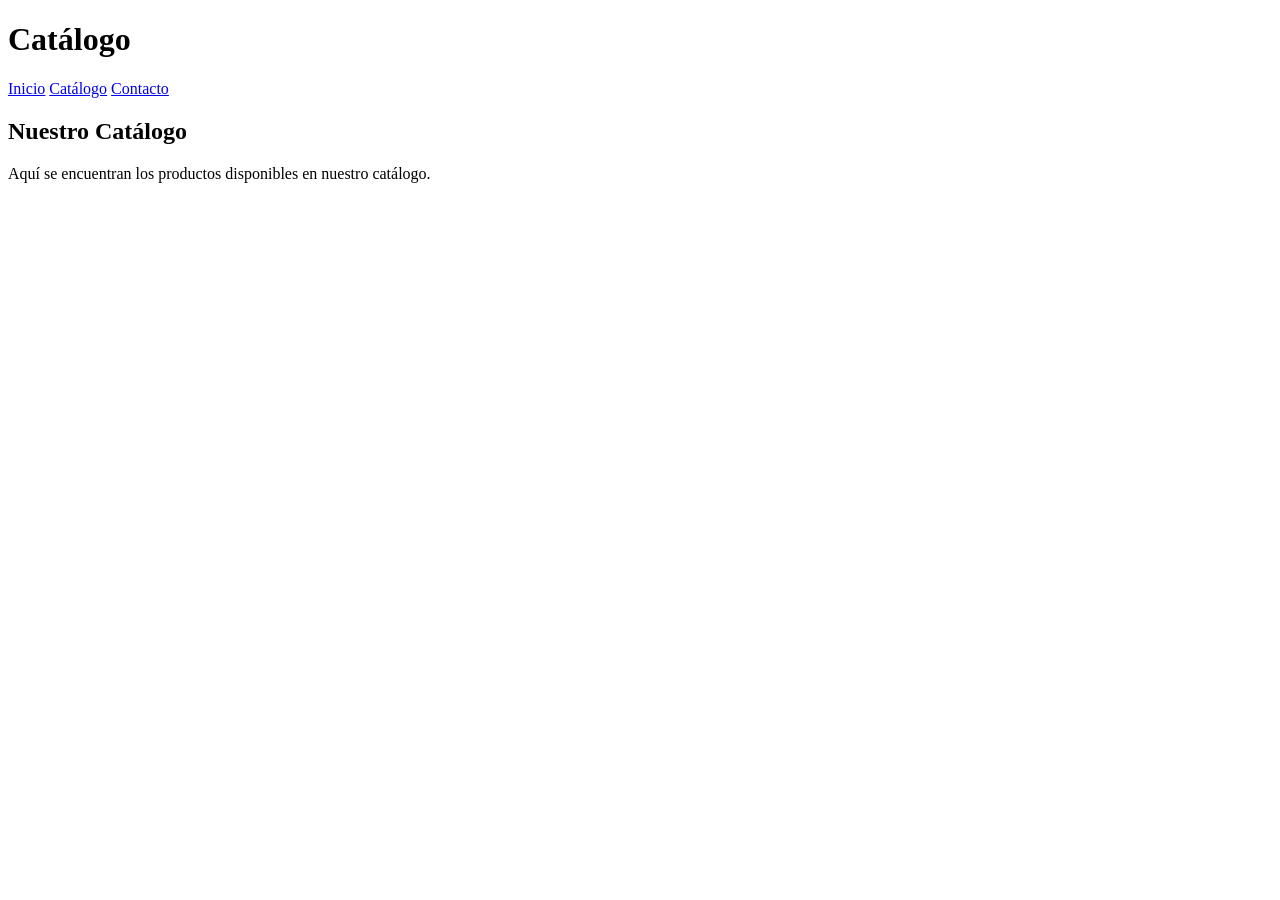
==== catalogo.html @ d114e877 "index mudanças" ====
<!DOCTYPE html>
<html lang="en">
<head>
    <meta charset="UTF-8">
    <meta name="viewport" content="width=device-width, initial-scale=1.0">
    <title>Document</title>
</head>
<body>


    <header>
        <h1>Catálogo</h1>
        <nav>
            <a href="index.html">Inicio</a>
            <a href="catalogo.html">Catálogo</a>
            <a href="contacto.html">Contacto</a>
        </nav>
    </header>
    <main>
        <h2>Nuestro Catálogo</h2>
        <p>Aquí se encuentran los productos disponibles en nuestro catálogo.</p>
    </main>
</body>
</html>
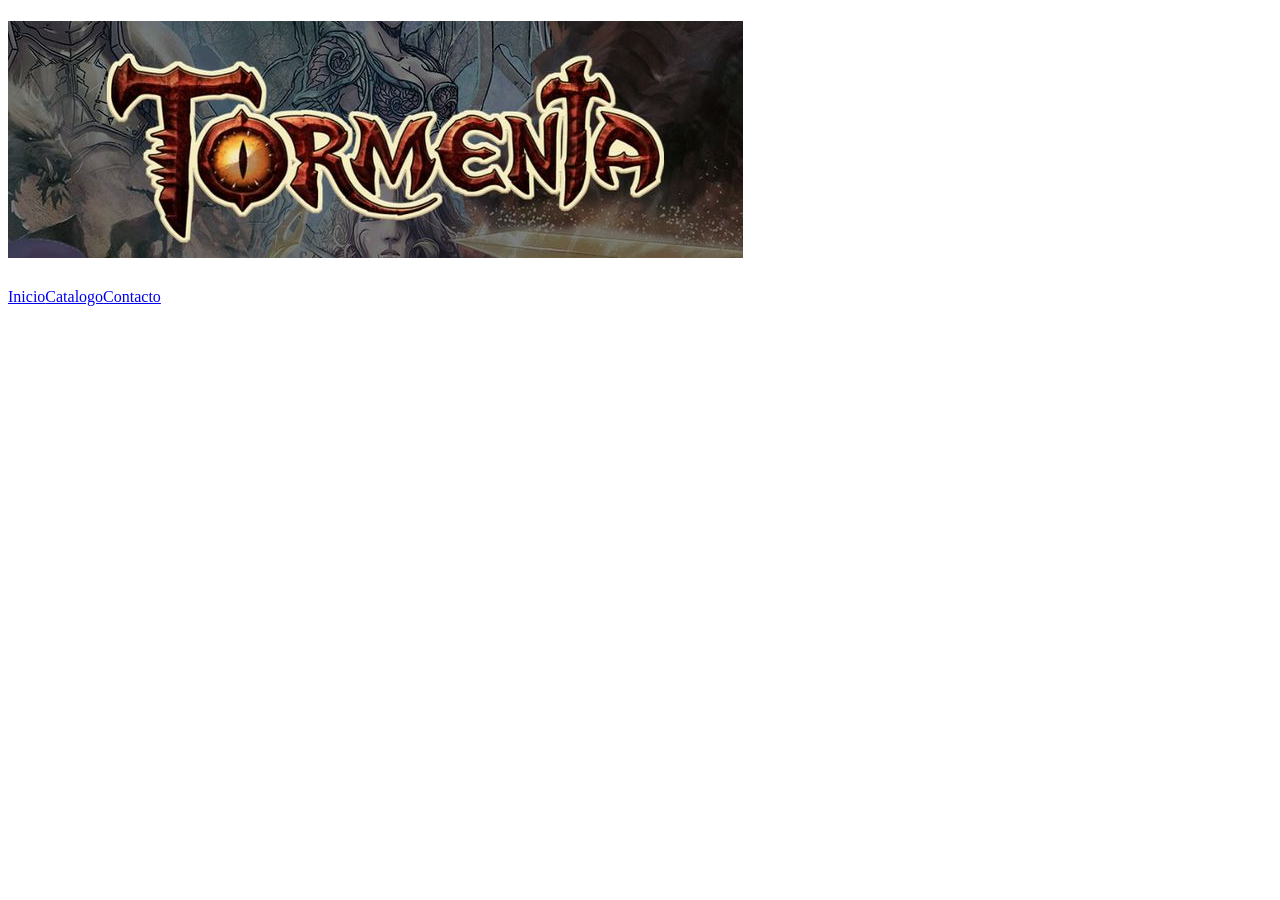
==== commit 90714b5f: "tudo" ====
--- a/catalogo.html
+++ b/catalogo.html
@@ -8,18 +8,21 @@
 <body>
 
 
-    <header>
-        <h1>Catálogo</h1>
-        <nav>
-            <a href="index.html">Inicio</a>
-            <a href="catalogo.html">Catálogo</a>
-            <a href="contacto.html">Contacto</a>
-        </nav>
-    </header>
-    <main>
-        <h2>Nuestro Catálogo</h2>
-        <p>Aquí se encuentran los productos disponibles en nuestro catálogo.</p>
-    </main>
-</body>
-</html>
+    <body class="body">
+        <header class="header">
+                <h1 class="header__titulo">
+                    <img src="assets/2857252af57edb370811cc29435a46a6.jpg" alt="">
+                </h1>
+                <nav class="header__menu">
+                    <a class="header__link" href="index.html">Inicio</a><a  class="header__link" href="catalogo.html">Catalogo</a><a  class="header__link" href="contacto.html">Contacto</a>
+                </nav>
+        </header>
+        <main class="main">
+            
+        </main>
+        <footer>
+            
+        </footer>
+    </body>
+    </html>
 
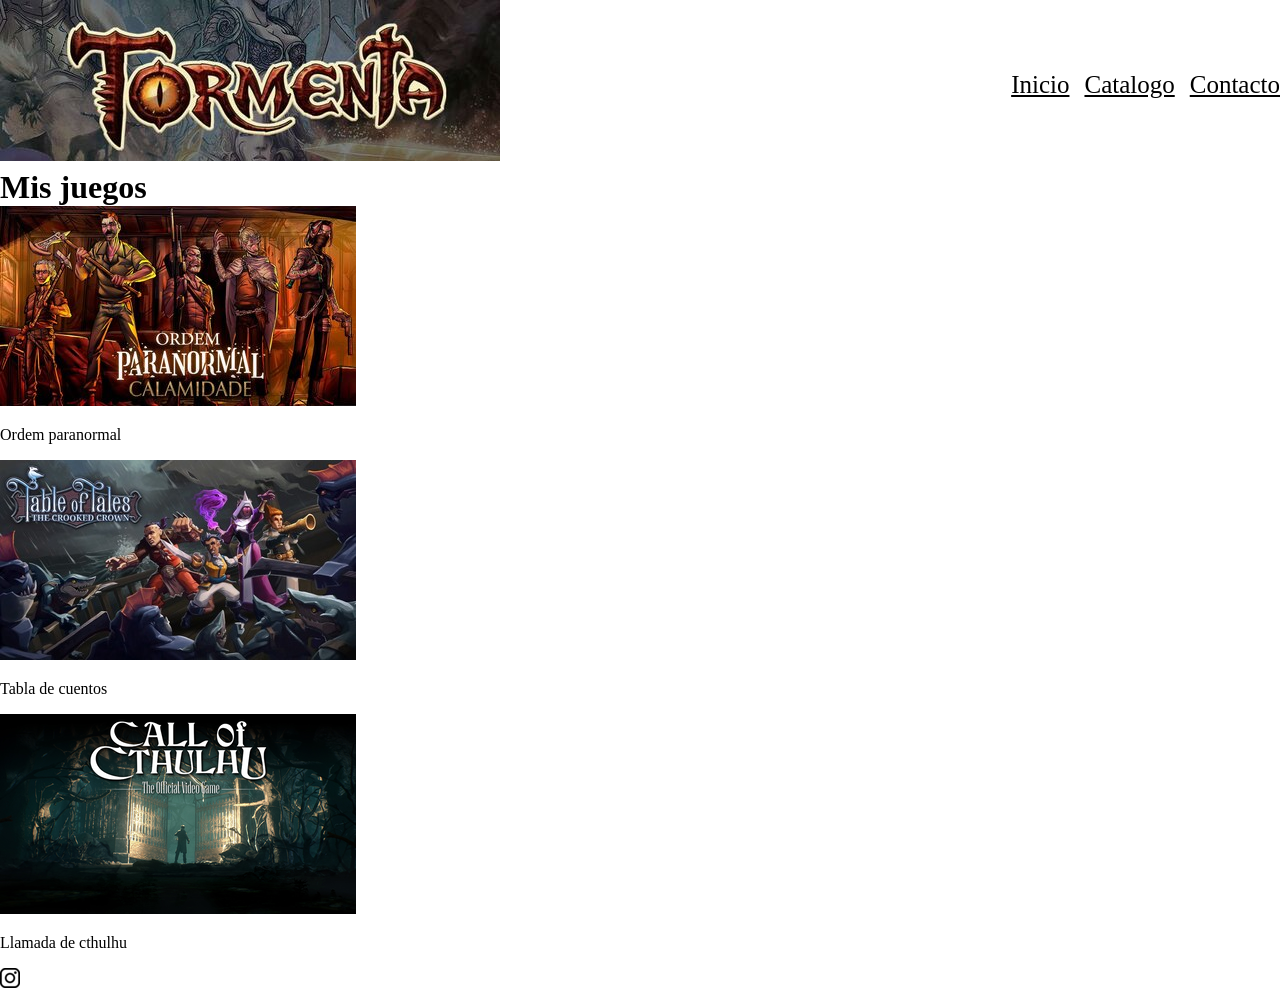
==== commit 196de7e8: "tudo denovo" ====
--- a/catalogo.html
+++ b/catalogo.html
@@ -4,6 +4,7 @@
     <meta charset="UTF-8">
     <meta name="viewport" content="width=device-width, initial-scale=1.0">
     <title>Document</title>
+    <link rel="stylesheet" href="style.css">
 </head>
 <body>
 
@@ -11,17 +12,23 @@
     <body class="body">
         <header class="header">
                 <h1 class="header__titulo">
-                    <img src="assets/2857252af57edb370811cc29435a46a6.jpg" alt="">
+                    <img src="assets/logo.jpg" alt="">
                 </h1>
                 <nav class="header__menu">
                     <a class="header__link" href="index.html">Inicio</a><a  class="header__link" href="catalogo.html">Catalogo</a><a  class="header__link" href="contacto.html">Contacto</a>
                 </nav>
         </header>
         <main class="main">
-            
+            <h1 class="h1__titulo">Mis juegos</h1>
+            <img class="img__img" src="assets/rpg1.jpg" alt="">
+            <p>Ordem paranormal</p>
+            <img src="assets/rpg2.jpg" alt="">
+            <p>Tabla de cuentos</p>
+            <img src="assets/rpg3.png" alt="">
+            <p>Llamada de cthulhu</p>
         </main>
         <footer>
-            
+            <img src="assets/insta.png" alt="">
         </footer>
     </body>
     </html>
--- a/style.css
+++ b/style.css
@@ -0,0 +1,40 @@
+
+html,body{
+    height:100%;
+
+}
+
+html,body,h1{
+    padding: 0;
+    margin:0;
+}
+.body{
+    display: flex;
+    flex-direction: column;
+}
+.header{
+    display: flex;
+    justify-content: space-between;
+}
+
+.header__menu{
+    display: flex;
+    align-items: center;
+    gap: 15px;
+   
+    
+}
+.main__img{
+    flex-grow:1;
+    text-align: center;
+    
+}
+
+.header__link{
+    color: black;
+    font-size: 25px;
+
+}
+
+
+
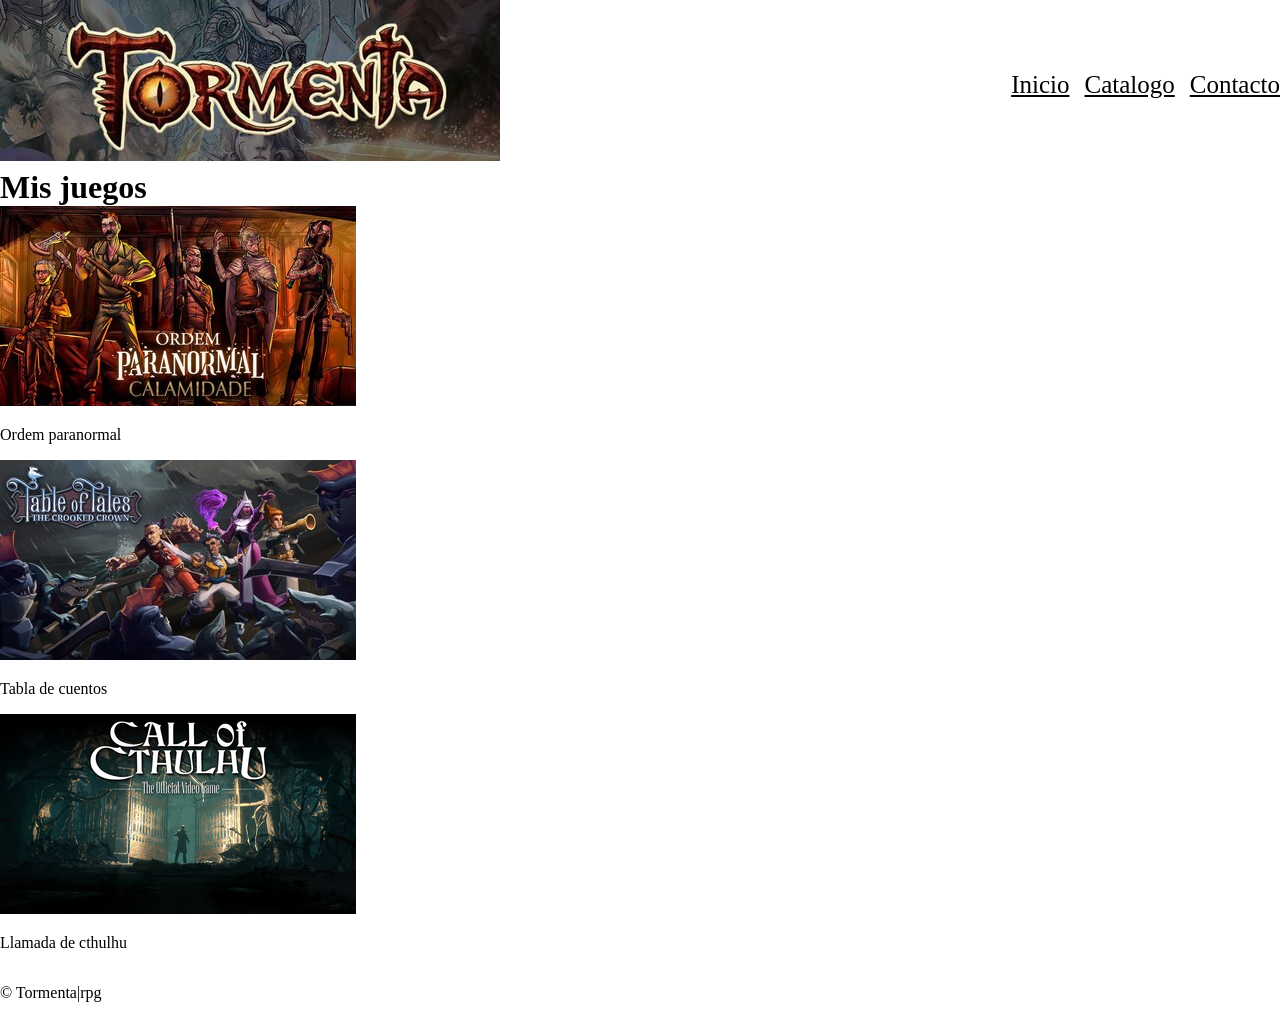
==== commit d79d6a35: "Final" ====
--- a/catalogo.html
+++ b/catalogo.html
@@ -3,7 +3,7 @@
 <head>
     <meta charset="UTF-8">
     <meta name="viewport" content="width=device-width, initial-scale=1.0">
-    <title>Document</title>
+    <title>Tormenta</title>
     <link rel="stylesheet" href="style.css">
 </head>
 <body>
@@ -28,7 +28,7 @@
             <p>Llamada de cthulhu</p>
         </main>
         <footer>
-            <img src="assets/insta.png" alt="">
+            <p>&copy; Tormenta|rpg</p> 
         </footer>
     </body>
     </html>
--- a/style.css
+++ b/style.css
@@ -36,5 +36,11 @@
 
 }
 
+.texto{
+    font-size: 25px;
+}
 
 
+footer{
+   
+}
